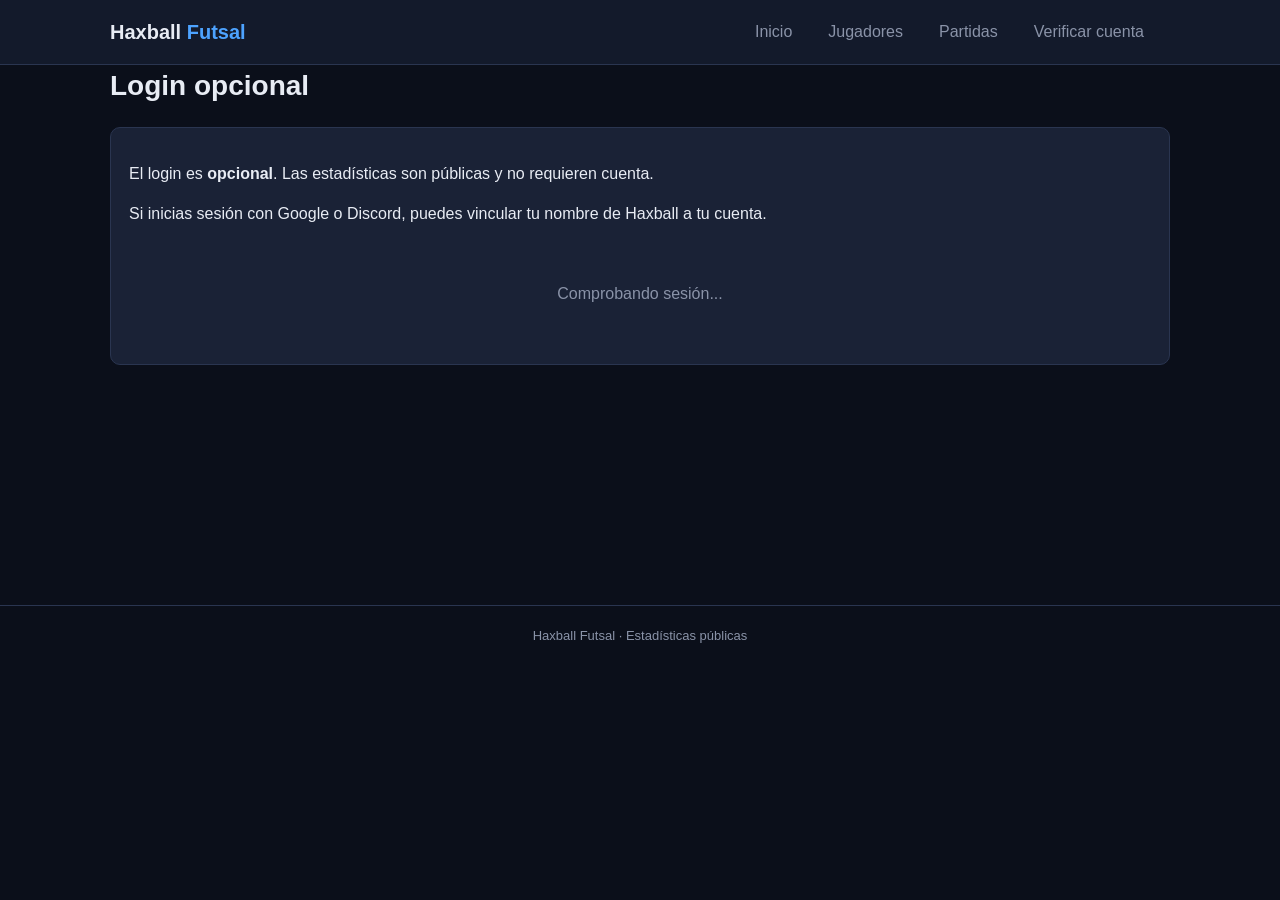
==== docs/login.html @ c982d10d "Fase 3: sitio web, verificacion de cuenta y Supabase" ====
<!DOCTYPE html>
<html lang="es">
<head>
    <meta charset="UTF-8">
    <meta name="viewport" content="width=device-width, initial-scale=1.0">
    <title>Login | Haxball Futsal</title>
    <link rel="stylesheet" href="css/style.css">
    <script src="js/config.js"></script>
</head>
<body>
    <header>
        <div class="container">
            <a class="brand" href="index.html">Haxball <span>Futsal</span></a>
            <nav>
                <a href="index.html" data-nav>Inicio</a>
                <a href="players.html" data-nav>Jugadores</a>
                <a href="matches.html" data-nav>Partidas</a>
                <a href="verify.html" data-nav>Verificar cuenta</a>
                <div class="auth-box" id="auth-box"></div>
            </nav>
        </div>
    </header>
    <main class="container">
        <h1>Login opcional</h1>
        <div class="card">
            <p>El login es <strong>opcional</strong>. Las estadísticas son públicas y no requieren cuenta.</p>
            <p>Si inicias sesión con Google o Discord, puedes vincular tu nombre de Haxball a tu cuenta.</p>
            <div id="auth-status" class="loading">Comprobando sesión...</div>
            <div id="link-section" style="display:none;margin-top:20px">
                <h3>Vincular nombre de Haxball</h3>
                <p style="color:var(--muted);font-size:13px">Escribe tu nombre exacto de Haxball para vincularlo a tu cuenta.</p>
                <input type="text" id="link-name" placeholder="Tu nombre en Haxball" style="padding:8px;border-radius:6px;border:1px solid var(--border);background:var(--bg2);color:var(--text);width:260px">
                <button class="btn" id="link-btn" style="margin-left:8px">Vincular</button>
                <div id="link-msg" style="margin-top:10px;font-size:13px"></div>
            </div>
        </div>
    </main>
    <footer>Haxball Futsal · Estadísticas públicas</footer>
    <script type="module">
        import { renderAuthBox, setActiveNav, getSession, signIn, signOut } from "./js/common.js";
        setActiveNav();
        renderAuthBox(document.getElementById("auth-box"));

        const statusEl = document.getElementById("auth-status");
        const linkSection = document.getElementById("link-section");
        const linkMsg = document.getElementById("link-msg");

        getSession().then((session) => {
            statusEl.classList.remove("loading");
            if (session) {
                const user = session.user;
                statusEl.innerHTML = `<strong>Sesión activa:</strong> ${escapeHtml(user.email || user.user_metadata?.full_name || "Usuario")}`;
                linkSection.style.display = "block";
            } else {
                statusEl.innerHTML = "";
                const g = document.createElement("button");
                g.className = "btn btn-google";
                g.textContent = "Iniciar con Google";
                g.addEventListener("click", () => signIn("google"));
                const d = document.createElement("button");
                d.className = "btn btn-discord";
                d.textContent = "Iniciar con Discord";
                d.style.marginLeft = "8px";
                d.addEventListener("click", () => signIn("discord"));
                statusEl.append(g, d);
            }
        });

        document.getElementById("link-btn").addEventListener("click", async () => {
            const session = await getSession();
            if (!session) { linkMsg.textContent = "Debes iniciar sesión primero."; linkMsg.style.color = "var(--red)"; return; }
            const name = document.getElementById("link-name").value.trim();
            if (!name) { linkMsg.textContent = "Escribe un nombre."; linkMsg.style.color = "var(--red)"; return; }
            const normalized = name.replace(/\s+/g, " ").toLowerCase();
            const { error } = await window.supabase
                .from("players")
                .update({ auth_user_id: session.user.id })
                .eq("normalized_name", normalized);
            if (error) {
                linkMsg.textContent = "Error: " + error.message;
                linkMsg.style.color = "var(--red)";
            } else {
                linkMsg.textContent = "Nombre vinculado correctamente.";
                linkMsg.style.color = "var(--green)";
            }
        });

        function escapeHtml(s){return String(s).replace(/[&<>"']/g,c=>({"&":"&amp;","<":"&lt;",">":"&gt;",'"':"&quot;","'":"&#39;"}[c]));}
    </script>
</body>
</html>
---- docs/css/style.css ----
:root {
    --bg: #0b0f1a;
    --bg2: #131a2b;
    --card: #1a2236;
    --border: #2a3550;
    --text: #e8ecf4;
    --muted: #8a93a8;
    --accent: #4da3ff;
    --red: #ff6b6b;
    --blue: #6b8cff;
    --gold: #ffd700;
    --green: #4ade80;
}

* { box-sizing: border-box; }
body {
    margin: 0;
    font-family: "Segoe UI", Roboto, Helvetica, Arial, sans-serif;
    background: var(--bg);
    color: var(--text);
    line-height: 1.5;
}

a { color: var(--accent); text-decoration: none; }
a:hover { text-decoration: underline; }

.container { max-width: 1100px; margin: 0 auto; padding: 0 20px; }

header {
    background: var(--bg2);
    border-bottom: 1px solid var(--border);
    padding: 14px 0;
    position: sticky;
    top: 0;
    z-index: 10;
}
header .container { display: flex; align-items: center; justify-content: space-between; flex-wrap: wrap; gap: 10px; }
.brand { font-size: 20px; font-weight: 700; color: var(--text); }
.brand span { color: var(--accent); }
nav { display: flex; gap: 16px; align-items: center; flex-wrap: wrap; }
nav a { color: var(--muted); font-weight: 500; padding: 6px 10px; border-radius: 6px; }
nav a:hover { color: var(--text); background: var(--card); text-decoration: none; }
nav a.active { color: var(--text); background: var(--card); }
.auth-box { display: flex; gap: 8px; align-items: center; }
.auth-user { color: var(--muted); font-size: 13px; }

main { padding: 30px 0; min-height: 60vh; }

h1 { font-size: 28px; margin: 0 0 20px; }
h2 { font-size: 20px; margin: 24px 0 12px; color: var(--accent); }
h3 { font-size: 16px; margin: 16px 0 8px; }

.card {
    background: var(--card);
    border: 1px solid var(--border);
    border-radius: 10px;
    padding: 18px;
    margin-bottom: 16px;
}

.grid { display: grid; gap: 16px; }
.grid-2 { grid-template-columns: repeat(auto-fit, minmax(300px, 1fr)); }
.grid-3 { grid-template-columns: repeat(auto-fit, minmax(220px, 1fr)); }

.stat { text-align: center; }
.stat .value { font-size: 28px; font-weight: 700; color: var(--accent); }
.stat .label { font-size: 12px; color: var(--muted); text-transform: uppercase; letter-spacing: 1px; }

table { width: 100%; border-collapse: collapse; }
th, td { padding: 10px 12px; text-align: left; border-bottom: 1px solid var(--border); }
th { color: var(--muted); font-size: 12px; text-transform: uppercase; letter-spacing: 1px; font-weight: 600; }
tr:hover td { background: var(--bg2); }
.rank { font-weight: 700; color: var(--gold); }

.badge {
    display: inline-block;
    padding: 2px 8px;
    border-radius: 4px;
    font-size: 11px;
    font-weight: 600;
    text-transform: uppercase;
}
.badge-official { background: #2a3a1a; color: var(--green); }
.badge-informal { background: #2a2a3a; color: var(--muted); }
.badge-completed { background: #1a3a2a; color: var(--green); }
.badge-cancelled { background: #3a2a1a; color: #ffaa55; }
.badge-abandoned { background: #3a1a1a; color: var(--red); }

.btn {
    background: var(--accent);
    color: #fff;
    border: none;
    padding: 8px 14px;
    border-radius: 6px;
    cursor: pointer;
    font-weight: 600;
    font-size: 13px;
}
.btn:hover { filter: brightness(1.1); }
.btn-sm { padding: 4px 10px; font-size: 12px; }
.btn-google { background: #ea4335; }
.btn-discord { background: #5865f2; }

.match-score { font-weight: 700; font-size: 16px; }
.score-red { color: var(--red); }
.score-blue { color: var(--blue); }

.loading { color: var(--muted); text-align: center; padding: 40px; }
.empty { color: var(--muted); text-align: center; padding: 40px; font-style: italic; }

footer {
    border-top: 1px solid var(--border);
    padding: 20px 0;
    color: var(--muted);
    font-size: 13px;
    text-align: center;
}

.profile-header { display: flex; align-items: center; gap: 20px; flex-wrap: wrap; }
.avatar {
    width: 72px; height: 72px;
    border-radius: 50%;
    background: var(--bg2);
    display: flex; align-items: center; justify-content: center;
    font-size: 28px; font-weight: 700;
    color: var(--accent);
    border: 2px solid var(--border);
}
.elo-big { font-size: 48px; font-weight: 800; color: var(--gold); }

@media (max-width: 600px) {
    h1 { font-size: 22px; }
    th, td { padding: 8px 6px; font-size: 13px; }
}
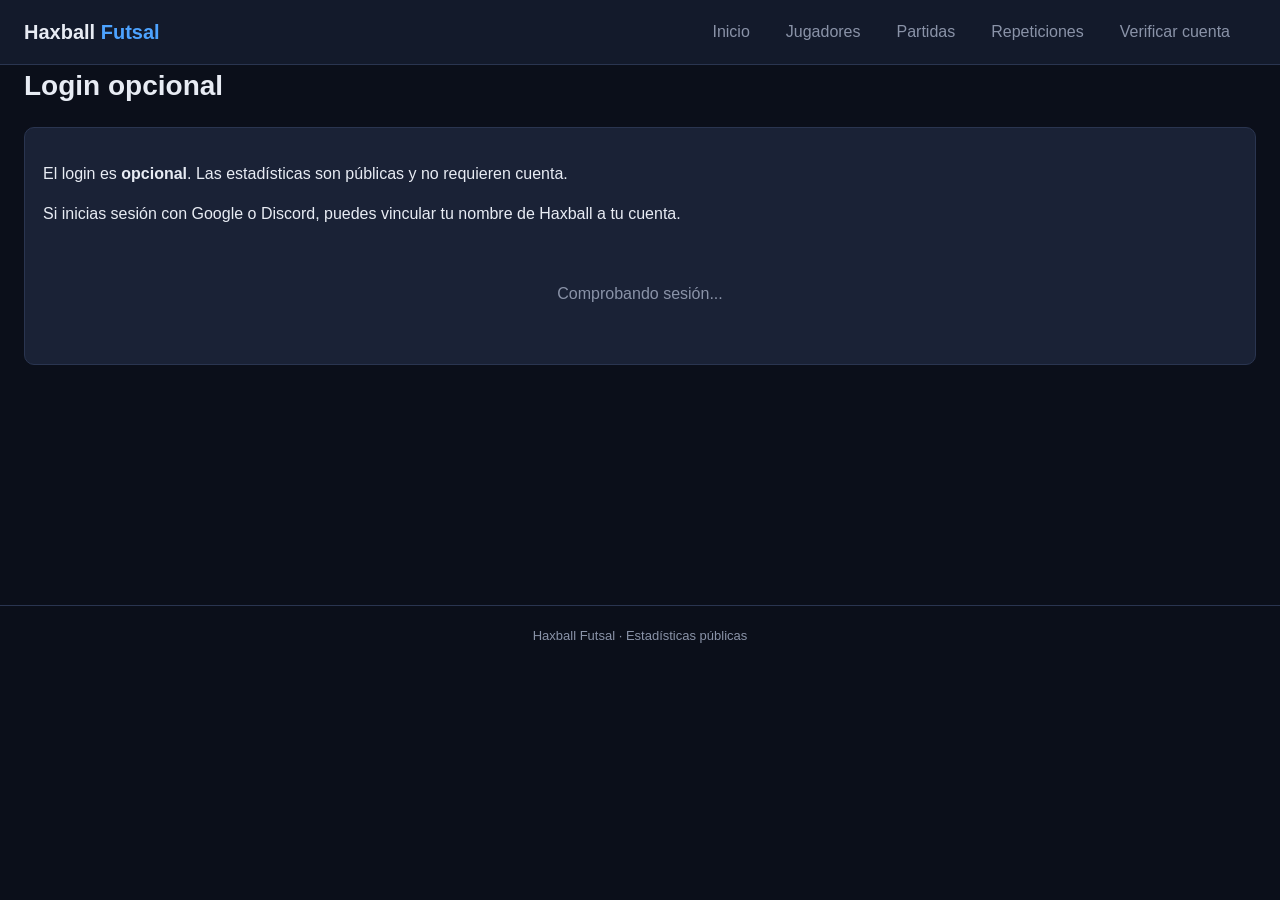
==== commit 7f416365: "Anadir repeticiones de goles con contexto y reproductor web" ====
--- a/docs/login.html
+++ b/docs/login.html
@@ -15,6 +15,7 @@
                 <a href="index.html" data-nav>Inicio</a>
                 <a href="players.html" data-nav>Jugadores</a>
                 <a href="matches.html" data-nav>Partidas</a>
+                <a href="replays.html" data-nav>Repeticiones</a>
                 <a href="verify.html" data-nav>Verificar cuenta</a>
                 <div class="auth-box" id="auth-box"></div>
             </nav>
--- a/docs/css/style.css
+++ b/docs/css/style.css
@@ -24,7 +24,8 @@
 a { color: var(--accent); text-decoration: none; }
 a:hover { text-decoration: underline; }
 
-.container { max-width: 1100px; margin: 0 auto; padding: 0 20px; }
+/* Ocupar todo el ancho disponible en pantallas grandes */
+.container { width: 100%; max-width: none; margin: 0; padding: 0 24px; }
 
 header {
     background: var(--bg2);
@@ -43,6 +44,9 @@
 nav a.active { color: var(--text); background: var(--card); }
 .auth-box { display: flex; gap: 8px; align-items: center; }
 .auth-user { color: var(--muted); font-size: 13px; }
+.pill { display: inline-block; padding: 4px 12px; border-radius: 999px; font-size: 12px; font-weight: 600; vertical-align: middle; }
+.pill-green { background: #1a3a2a; color: #4ade80; }
+.pill-red { background: #3a1a1a; color: #ff6b6b; }
 
 main { padding: 30px 0; min-height: 60vh; }
 
@@ -70,7 +74,26 @@
 th, td { padding: 10px 12px; text-align: left; border-bottom: 1px solid var(--border); }
 th { color: var(--muted); font-size: 12px; text-transform: uppercase; letter-spacing: 1px; font-weight: 600; }
 tr:hover td { background: var(--bg2); }
+tr.me td { background: rgba(77, 163, 255, 0.12); }
+tr.me td:first-child { border-left: 3px solid var(--accent); }
+tr.me:hover td { background: rgba(77, 163, 255, 0.2); }
 .rank { font-weight: 700; color: var(--gold); }
+
+/* MVP de cada partido */
+.mvp-banner { border-color: rgba(255,215,0,.45); background: linear-gradient(90deg, rgba(255,215,0,.14), rgba(255,215,0,.03)); }
+.mvp-banner h1, .mvp-banner h2 { color: var(--gold); }
+.mvp-badge { display:inline-block; padding:2px 8px; border-radius:4px; font-size:11px; font-weight:800; text-transform:uppercase; background:rgba(255,215,0,.18); color:var(--gold); border:1px solid rgba(255,215,0,.4); }
+tr.mvp td { background: rgba(255, 215, 0, 0.10); }
+tr.mvp td:first-child { border-left: 3px solid var(--gold); }
+tr.mvp:hover td { background: rgba(255, 215, 0, 0.16); }
+.mvp-row { background: rgba(255, 215, 0, 0.10); box-shadow: inset 3px 0 0 var(--gold); }
+
+/* Jugadores que abandonaron: se ven en gris */
+.abandoned-row { opacity: 0.6; font-style: italic; }
+.abandoned-badge { display:inline-block; padding:1px 6px; border-radius:4px; font-size:10px; font-weight:700; text-transform:uppercase; background:rgba(150,150,150,.18); color:#aaa; border:1px solid rgba(150,150,150,.35); }
+tr.abandoned td { color: #9a9a9a; background: rgba(120, 120, 120, 0.07); }
+tr.abandoned a { color: #9a9a9a; }
+tr.abandoned:hover td { background: rgba(120, 120, 120, 0.12); }
 
 .badge {
     display: inline-block;
@@ -128,7 +151,37 @@
 }
 .elo-big { font-size: 48px; font-weight: 800; color: var(--gold); }
 
+/* Partidas: texto y etiquetas un poco más grandes */
+#matches-list .badge { font-size: 12px; padding: 3px 10px; }
+#matches-list .match-score { font-size: 18px; }
+
+/* Repeticiones de goles */
+.replay-filter.active { background: var(--accent); color: #fff; }
+.replay-stage {
+    position: relative;
+    width: 100%;
+    background: #0b0f1a;
+    border: 1px solid var(--border);
+    border-radius: 8px;
+    overflow: hidden;
+}
+.replay-stage canvas { display: block; width: 100%; height: auto; }
+.replay-goal-marker {
+    position: absolute;
+    top: 0;
+    bottom: 0;
+    width: 2px;
+    background: var(--gold);
+    box-shadow: 0 0 6px var(--gold);
+    pointer-events: none;
+}
+.replay-controls { display: flex; align-items: center; gap: 10px; margin-top: 10px; flex-wrap: wrap; }
+.replay-controls input[type="range"] { flex: 1 1 240px; min-width: 120px; accent-color: var(--accent); }
+.replay-card p { line-height: 1.7; }
+
 @media (max-width: 600px) {
+    .container { padding: 0 12px; }
     h1 { font-size: 22px; }
     th, td { padding: 8px 6px; font-size: 13px; }
+    .replay-time { min-width: auto !important; text-align: left !important; }
 }
